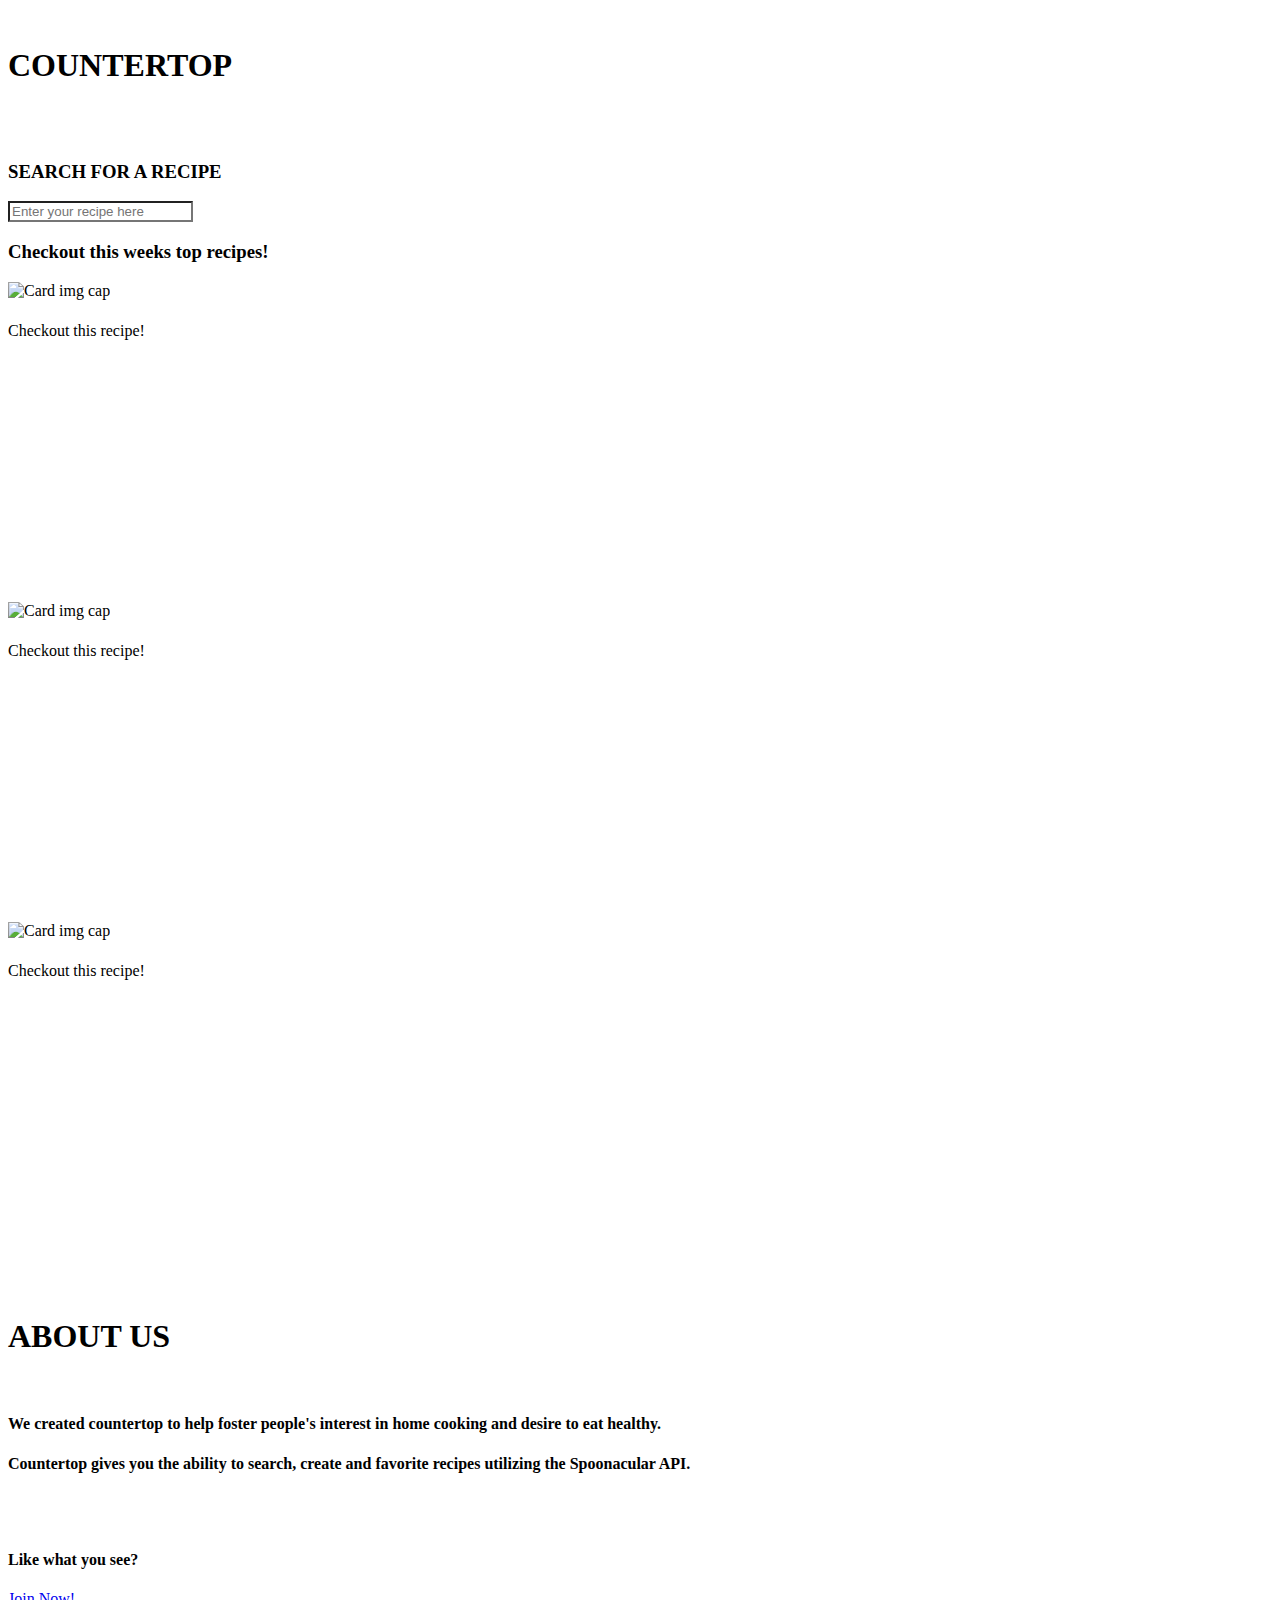
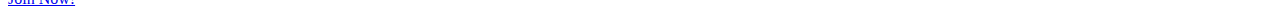
==== src/main/resources/templates/index.html @ 38f0ba43 "final styling changes" ====
<!DOCTYPE html>
<html lang="en" xmlns:th="http://www.thymeleaf.org">
<head th:replace="partials/head :: head (title='Countertop | Home Page')">

    <div th:replace="partials/links :: links"></div>

</head>
<body>
    <nav th:replace="partials/navbar :: navbar"></nav>
    <br>
    <h1 class="text-center">COUNTERTOP</h1>
    <br>

    <br>
    <h3 class="text-center">SEARCH FOR A RECIPE</h3>
    <form class="w-50 mx-auto" action="/recipes/search" method="get">
        <div class="form-group">
            <input style="background-color: white;" type="text" class="form-control" id="main_search" placeholder="Enter your recipe here" name="searchTerm">
        </div>
    </form>

    <h3 class="text-center mt-5">Checkout this weeks top recipes!</h3>

    <div class="container">
        <div class="mx-auto w-75 d-flex justify-content-around">
            <div class="card my-3" style="width: 18rem;">
                <img th:src="${recipe.url}" class="card-img-top" alt="Card img cap" >
                <div class="card-body d-flex flex-column" style="height: 280px;">
                    <h5 class="card-title" th:text="${recipe.name}"></h5>
                    <p class="card-text " th:text="${recipe.description}"></p>
                    <a th:href="@{/recipes/{id}(id=${recipe.getId()})}" class="btn btn-primary mt-auto" >Checkout this recipe!</a>
                </div>
            </div>
            <div class="card my-3" style="width: 18rem;">
                <img th:src="${recipe2.url}" class="card-img-top" alt="Card img cap">
                <div class="card-body d-flex flex-column" style="height: 280px;">
                    <h5 class="card-title" th:text="${recipe2.name}"></h5>
                    <p class="card-text" th:text="${recipe2.description}"></p>
                    <a th:href="@{/recipes/{id}(id=${recipe.getId()})}" class="btn btn-primary mt-auto">Checkout this recipe!</a>
                </div>
            </div>
            <div class="card my-3" style="width: 18rem;">
                <img th:src="${recipe3.url}" class="card-img-top" alt="Card img cap">
                <div class="card-body d-flex flex-column" style="height: 280px;">
                    <h5 class="card-title" th:text="${recipe3.name}"></h5>
                    <p class="card-text" th:text="${recipe3.description}"></p>
                    <a th:href="@{/recipes/{id}(id=${recipe.getId()})}" class="btn btn-primary mt-auto ">Checkout this recipe!</a>
                </div>
            </div>
        </div>
    </div>
    <br>
    <br>
    <br>
    <h1 class="text-center">ABOUT US</h1>
    <br>
    <h4 class="text-center">We created countertop to help foster people's interest in home cooking and desire to eat healthy.</h4>
    <h4 class="text-center">Countertop gives you the ability to search, create and favorite recipes utilizing the Spoonacular API.</h4>
    <br>
    <br>
    <div class="text-center mt-5">
        <h4>Like what you see?</h4>
        <a href="/register">Join Now!</a>
    </div>

    <div th:replace="partials/scripts :: scripts"></div>
</body>
</html>
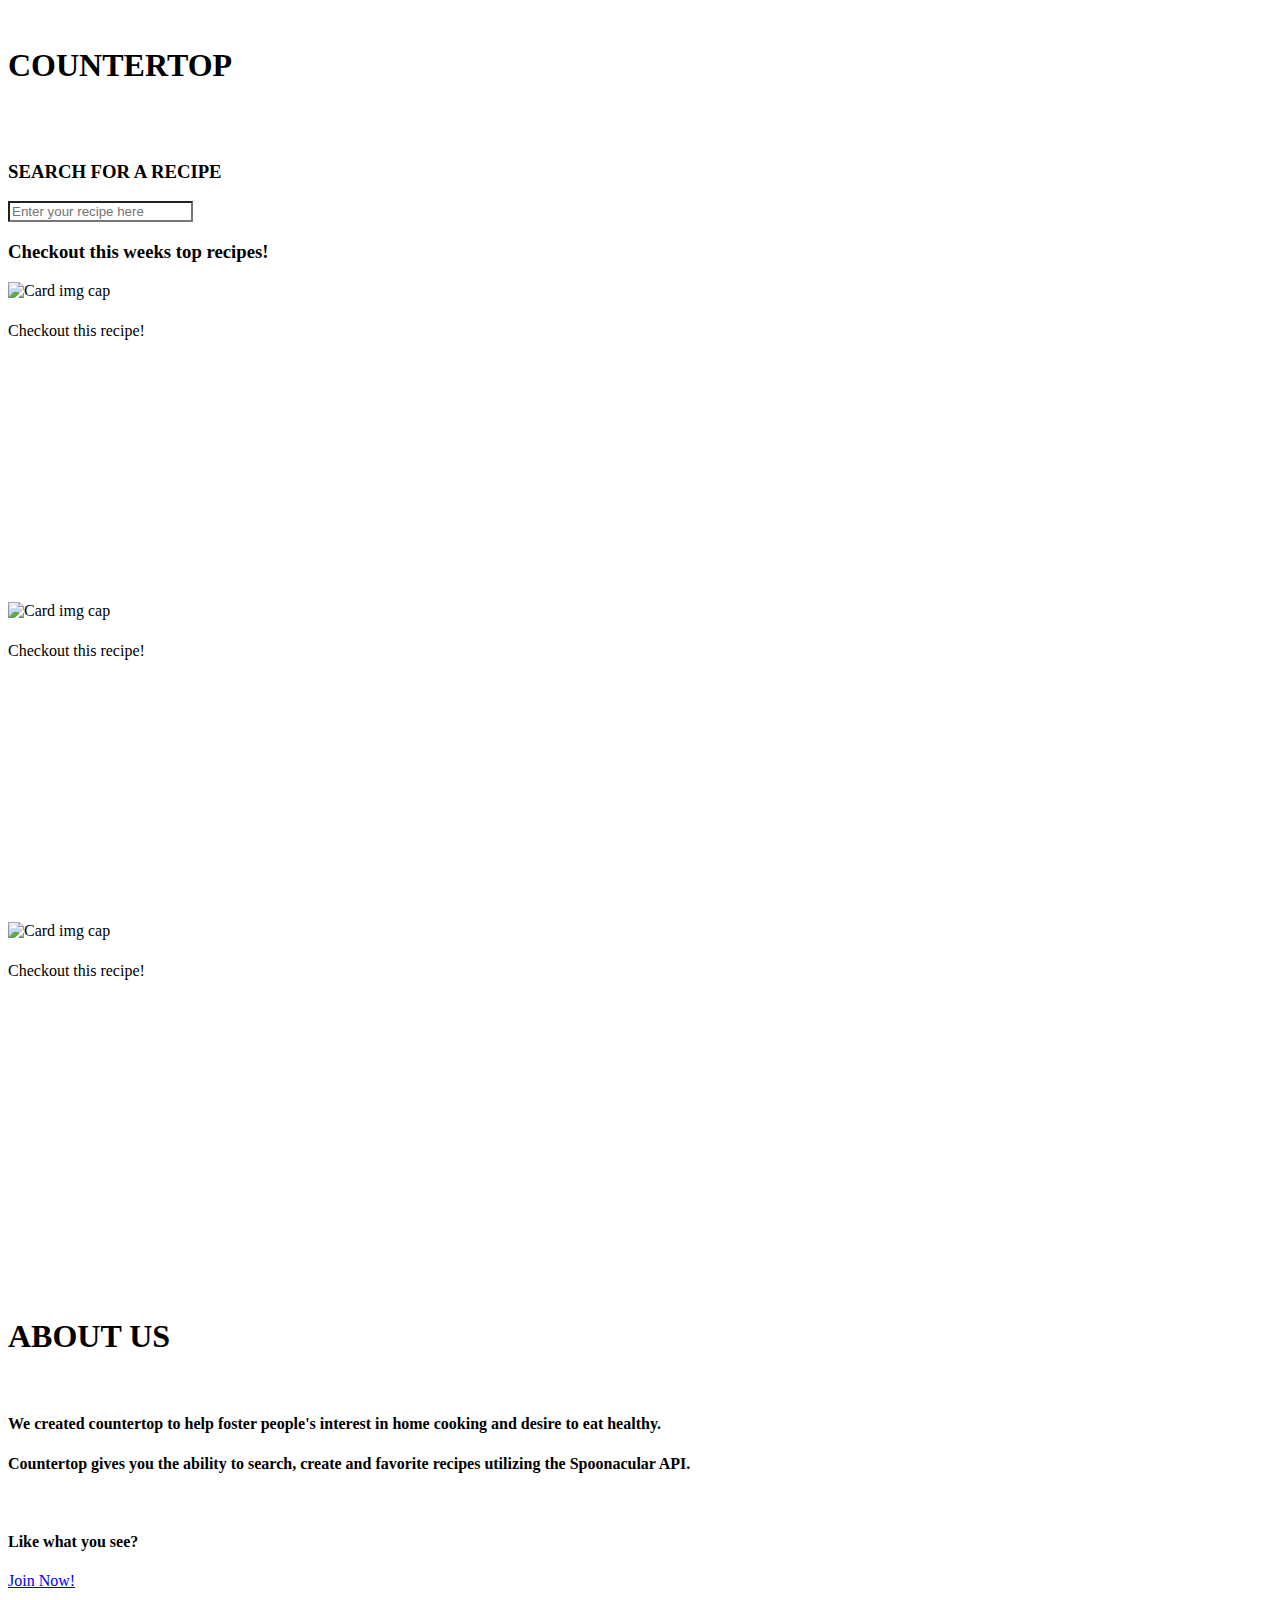
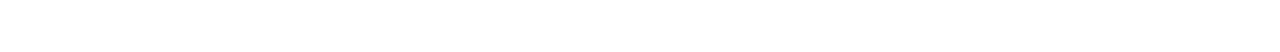
==== commit 717a2cbd: "join now button changed" ====
--- a/src/main/resources/templates/index.html
+++ b/src/main/resources/templates/index.html
@@ -57,11 +57,13 @@
     <h4 class="text-center">We created countertop to help foster people's interest in home cooking and desire to eat healthy.</h4>
     <h4 class="text-center">Countertop gives you the ability to search, create and favorite recipes utilizing the Spoonacular API.</h4>
     <br>
-    <br>
     <div class="text-center mt-5">
         <h4>Like what you see?</h4>
-        <a href="/register">Join Now!</a>
+        <a href="/register" class="btn btn-primary mt-auto">Join Now!</a>
     </div>
+    <br>
+    <br>
+    <br>
 
     <div th:replace="partials/scripts :: scripts"></div>
 </body>
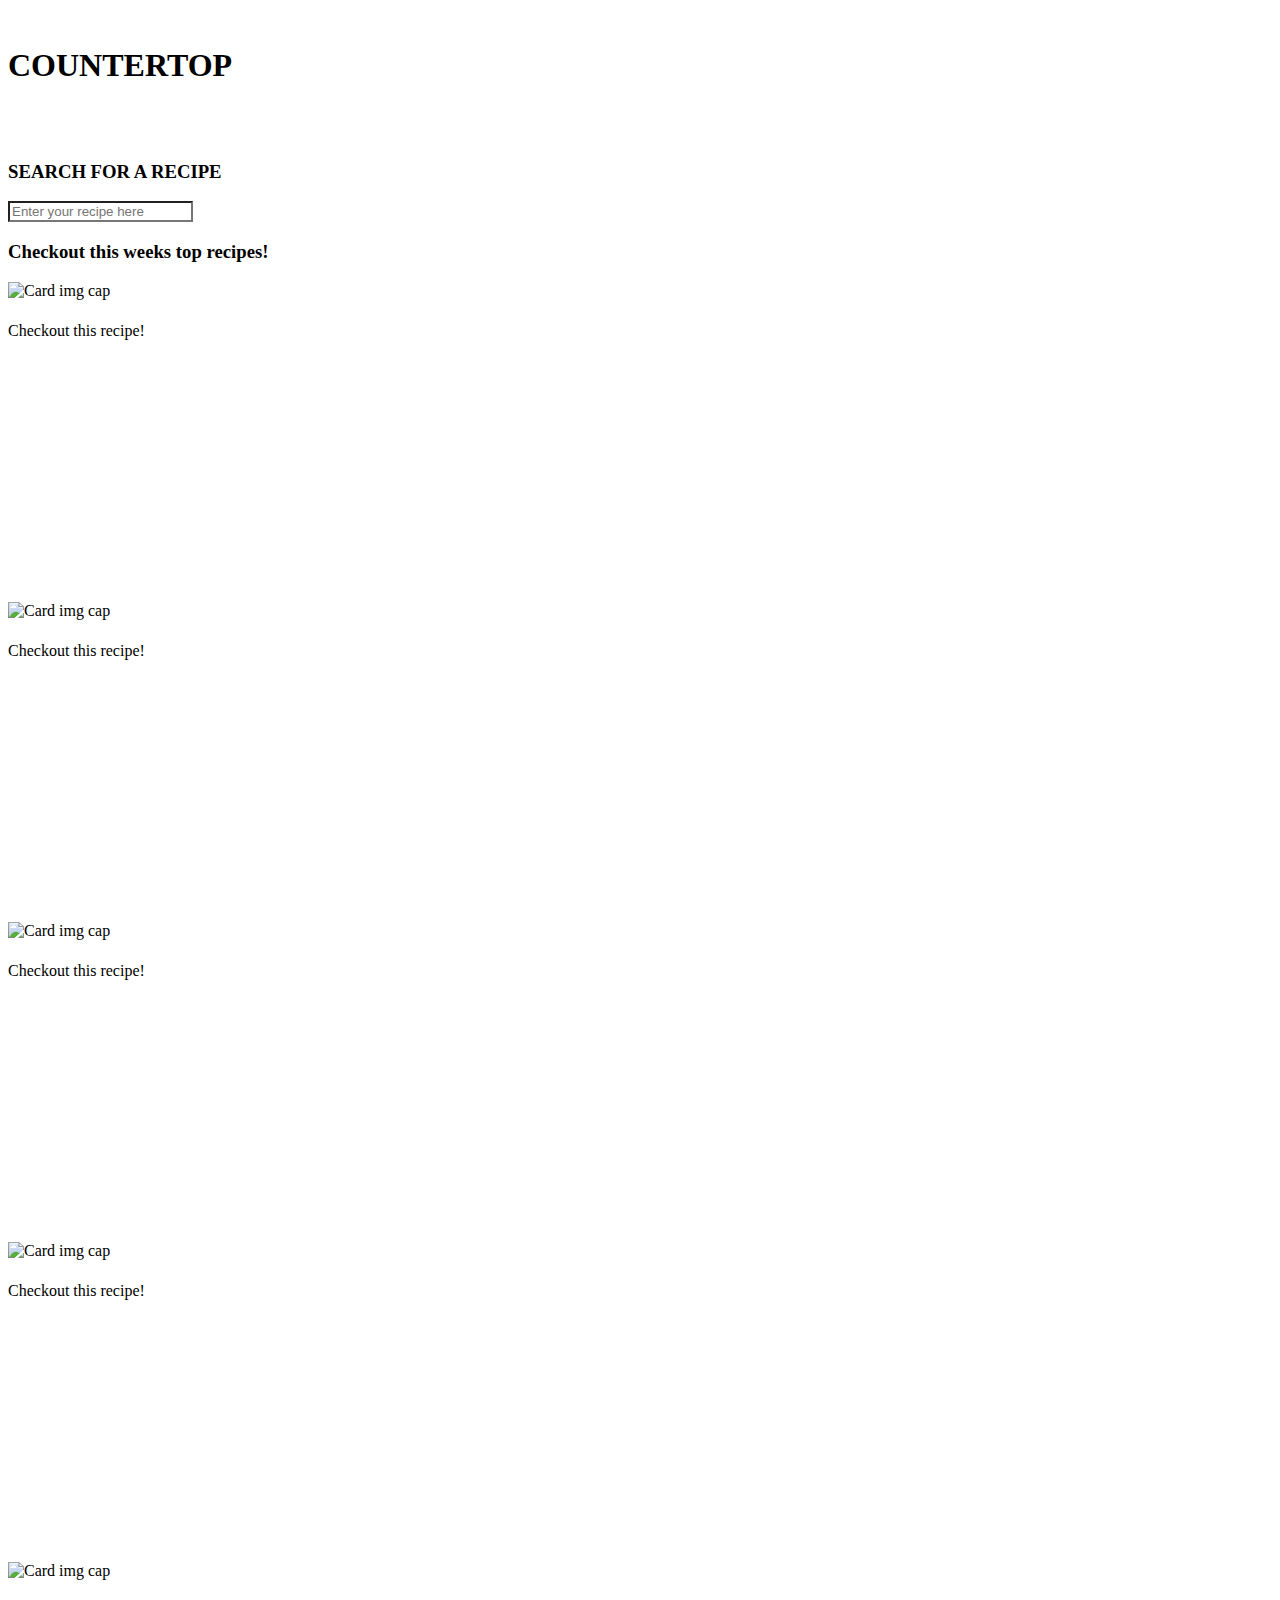
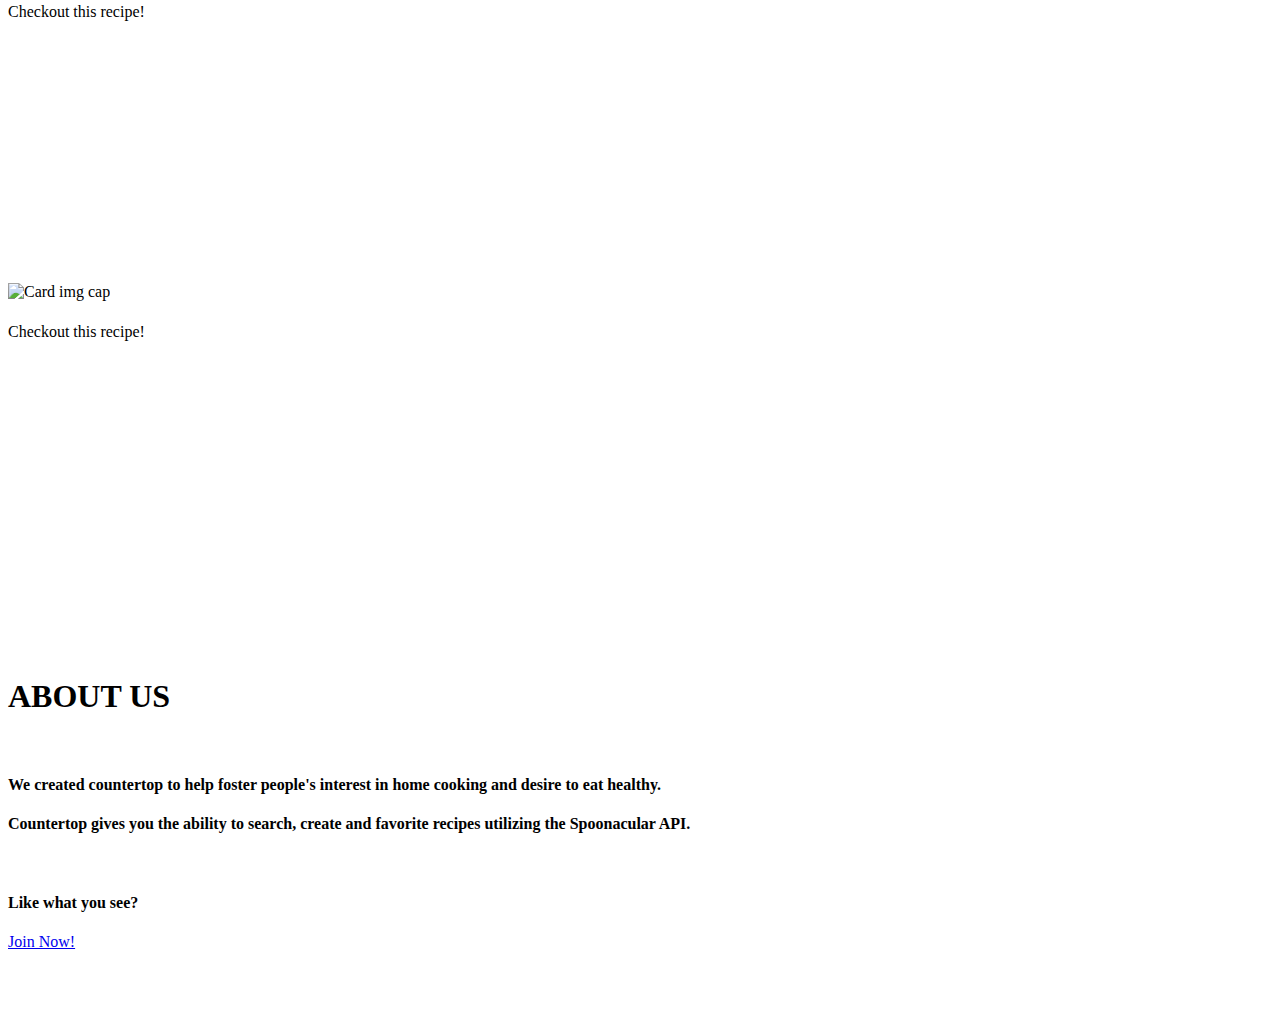
==== commit 737647c9: "adding mobile responsiveness to home page" ====
--- a/src/main/resources/templates/index.html
+++ b/src/main/resources/templates/index.html
@@ -21,9 +21,9 @@
 
     <h3 class="text-center mt-5">Checkout this weeks top recipes!</h3>
 
-    <div class="container">
+    <div class="container d-none d-xl-block">
         <div class="mx-auto w-75 d-flex justify-content-around">
-            <div class="card my-3" style="width: 18rem;">
+            <div class="card my-3 rounded " style="width: 18rem;">
                 <img th:src="${recipe.url}" class="card-img-top" alt="Card img cap" >
                 <div class="card-body d-flex flex-column" style="height: 280px;">
                     <h5 class="card-title" th:text="${recipe.name}"></h5>
@@ -31,7 +31,7 @@
                     <a th:href="@{/recipes/{id}(id=${recipe.getId()})}" class="btn btn-primary mt-auto" >Checkout this recipe!</a>
                 </div>
             </div>
-            <div class="card my-3" style="width: 18rem;">
+            <div class="card my-3 rounded" style="width: 18rem;">
                 <img th:src="${recipe2.url}" class="card-img-top" alt="Card img cap">
                 <div class="card-body d-flex flex-column" style="height: 280px;">
                     <h5 class="card-title" th:text="${recipe2.name}"></h5>
@@ -39,7 +39,7 @@
                     <a th:href="@{/recipes/{id}(id=${recipe.getId()})}" class="btn btn-primary mt-auto">Checkout this recipe!</a>
                 </div>
             </div>
-            <div class="card my-3" style="width: 18rem;">
+            <div class="card my-3 rounded" style="width: 18rem;">
                 <img th:src="${recipe3.url}" class="card-img-top" alt="Card img cap">
                 <div class="card-body d-flex flex-column" style="height: 280px;">
                     <h5 class="card-title" th:text="${recipe3.name}"></h5>
@@ -49,6 +49,90 @@
             </div>
         </div>
     </div>
+
+    <div class="container d-xl-none d-block">
+        <div class="mx-auto w-75 d-flex justify-content-around">
+            <div class="card my-3 rounded " style="width: 18rem;">
+                <img th:src="${recipe.url}" class="card-img-top" alt="Card img cap" >
+                <div class="card-body d-flex flex-column" style="height: 280px;">
+                    <h5 class="card-title" th:text="${recipe.name}"></h5>
+                    <p class="card-text " th:text="${recipe.description}"></p>
+                    <a th:href="@{/recipes/{id}(id=${recipe.getId()})}" class="btn btn-primary mt-auto" >Checkout this recipe!</a>
+                </div>
+            </div>
+            <div class="card my-3 rounded" style="width: 18rem;">
+                <img th:src="${recipe2.url}" class="card-img-top" alt="Card img cap">
+                <div class="card-body d-flex flex-column" style="height: 280px;">
+                    <h5 class="card-title" th:text="${recipe2.name}"></h5>
+                    <p class="card-text" th:text="${recipe2.description}"></p>
+                    <a th:href="@{/recipes/{id}(id=${recipe.getId()})}" class="btn btn-primary mt-auto">Checkout this recipe!</a>
+                </div>
+            </div>
+<!--            <div class="card my-3 rounded" style="width: 18rem;">-->
+<!--                <img th:src="${recipe3.url}" class="card-img-top" alt="Card img cap">-->
+<!--                <div class="card-body d-flex flex-column" style="height: 280px;">-->
+<!--                    <h5 class="card-title" th:text="${recipe3.name}"></h5>-->
+<!--                    <p class="card-text" th:text="${recipe3.description}"></p>-->
+<!--                    <a th:href="@{/recipes/{id}(id=${recipe.getId()})}" class="btn btn-primary mt-auto ">Checkout this recipe!</a>-->
+<!--                </div>-->
+<!--            </div>-->
+        </div>
+    </div>
+
+    <div class="container d-xl-none d-block">
+        <div class="mx-auto w-75 d-flex justify-content-around">
+                        <div class="card my-3 rounded" style="width: 18rem;">
+                            <img th:src="${recipe3.url}" class="card-img-top" alt="Card img cap">
+                            <div class="card-body d-flex flex-column" style="height: 280px;">
+                                <h5 class="card-title" th:text="${recipe3.name}"></h5>
+                                <p class="card-text" th:text="${recipe3.description}"></p>
+                                <a th:href="@{/recipes/{id}(id=${recipe.getId()})}" class="btn btn-primary mt-auto ">Checkout this recipe!</a>
+                            </div>
+                        </div>
+        </div>
+    </div>
+
+
+
+
+
+
+
+
+<!--    <div class="container d-lg-none">-->
+<!--        <div class="mx-auto w-75 d-flex justify-content-around row">-->
+<!--            <div class="col-xl-4 col-lg-6 col-md-6 col-sm-6 col-6" style="width:18rem;">-->
+<!--                <div class="card my-3 rounded" style="width: 100%">-->
+<!--                    <img th:src="${recipe.url}" class="card-img-top" alt="Card img cap" >-->
+<!--                    <div class="card-body d-flex flex-column" style="height: 280px;">-->
+<!--                        <h5 class="card-title" th:text="${recipe.name}"></h5>-->
+<!--                        <p class="card-text " th:text="${recipe.description}"></p>-->
+<!--                        <a th:href="@{/recipes/{id}(id=${recipe.getId()})}" class="btn btn-primary mt-auto" >Checkout this recipe!</a>-->
+<!--                    </div>-->
+<!--                </div>-->
+<!--            </div>-->
+<!--            <div class="col-xl-4 col-lg-6 col-md-6 col-sm-6 col-6" style="width:18rem;">-->
+<!--                <div class="card my-3 rounded" style="width: 100%">-->
+<!--                    <img th:src="${recipe2.url}" class="card-img-top" alt="Card img cap">-->
+<!--                    <div class="card-body d-flex flex-column" style="height: 280px;">-->
+<!--                        <h5 class="card-title" th:text="${recipe2.name}"></h5>-->
+<!--                        <p class="card-text" th:text="${recipe2.description}"></p>-->
+<!--                        <a th:href="@{/recipes/{id}(id=${recipe.getId()})}" class="btn btn-primary mt-auto">Checkout this recipe!</a>-->
+<!--                    </div>-->
+<!--                </div>-->
+<!--            </div>-->
+<!--            <div class="col-xl-4 col-lg-6 col-md-6 col-sm-6 col-6" style="width:18rem;">-->
+<!--                <div class="card my-3 rounded " style="width:100%;">-->
+<!--                    <img th:src="${recipe3.url}" class="card-img-top" alt="Card img cap">-->
+<!--                    <div class="card-body d-flex flex-column" style="height: 280px;">-->
+<!--                        <h5 class="card-title" th:text="${recipe3.name}"></h5>-->
+<!--                        <p class="card-text" th:text="${recipe3.description}"></p>-->
+<!--                        <a th:href="@{/recipes/{id}(id=${recipe.getId()})}" class="btn btn-primary mt-auto ">Checkout this recipe!</a>-->
+<!--                    </div>-->
+<!--                </div>-->
+<!--            </div>-->
+<!--        </div>-->
+<!--    </div>-->
     <br>
     <br>
     <br>
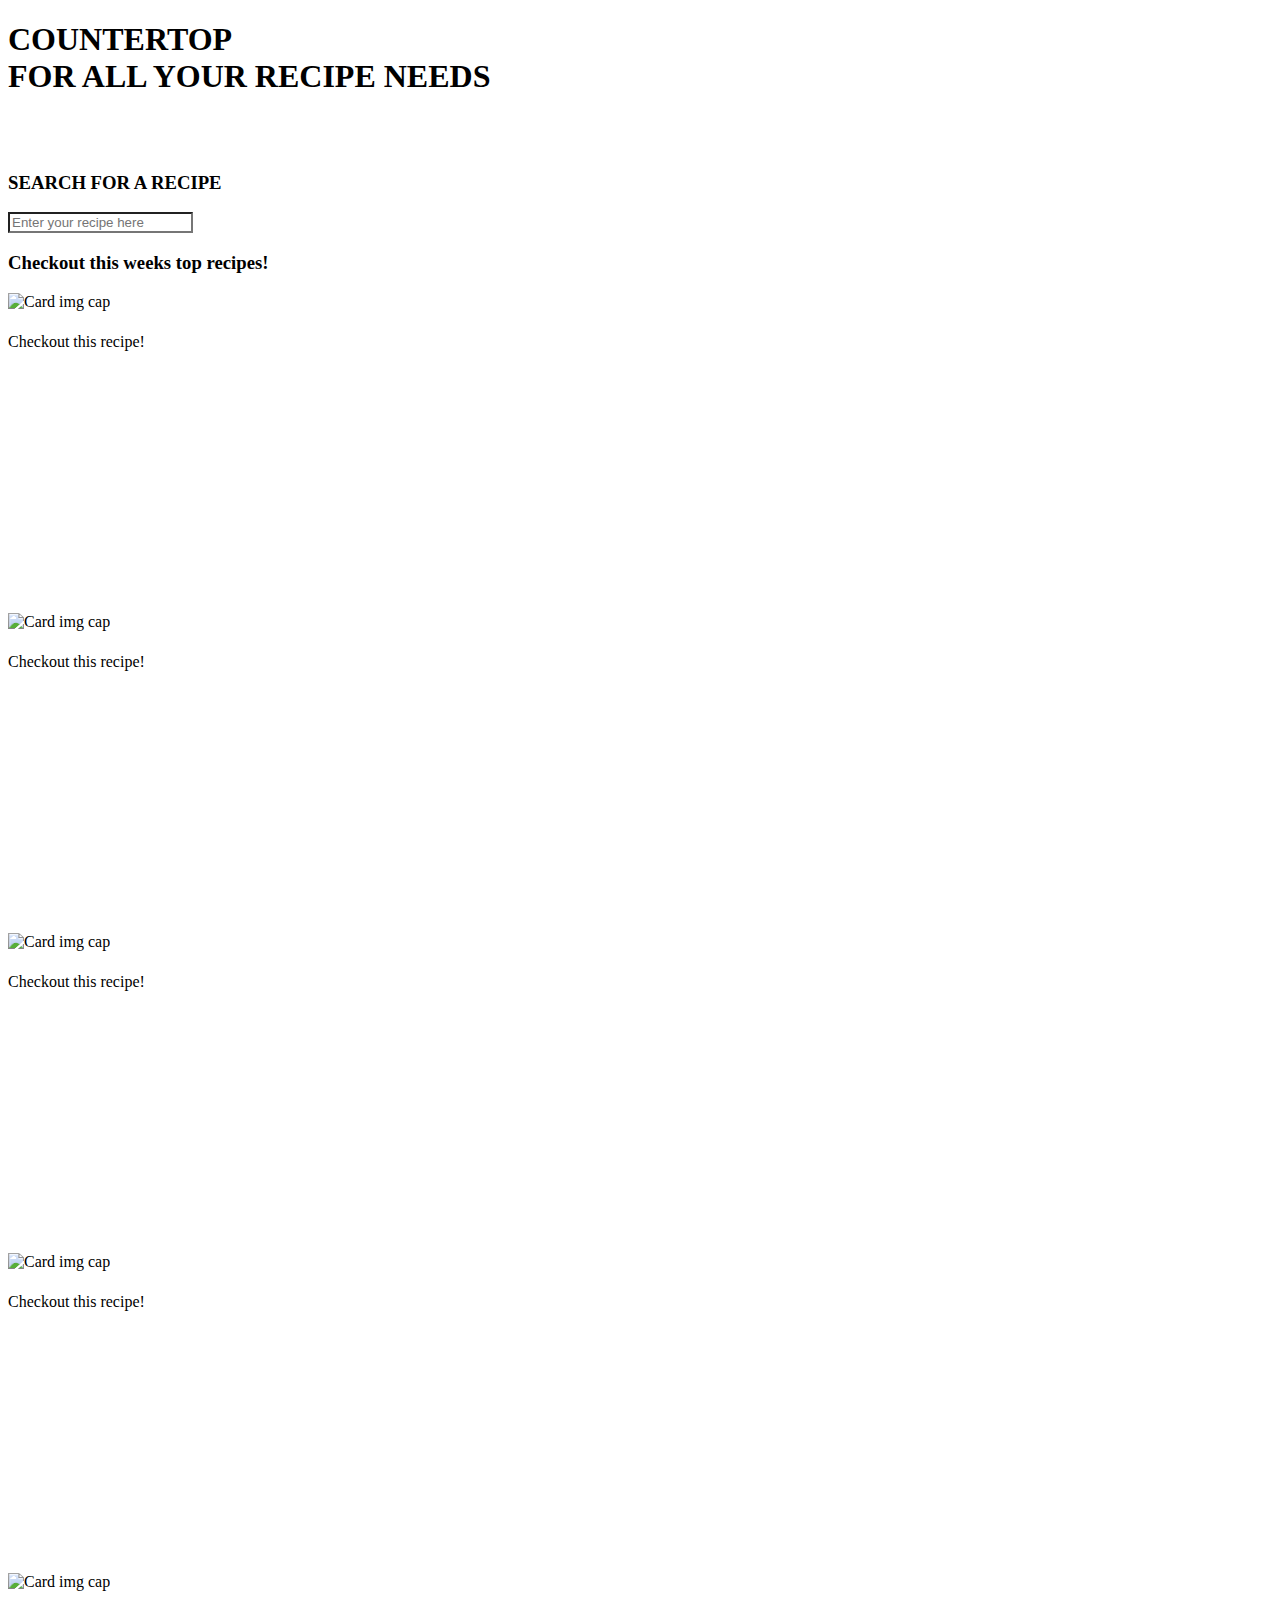
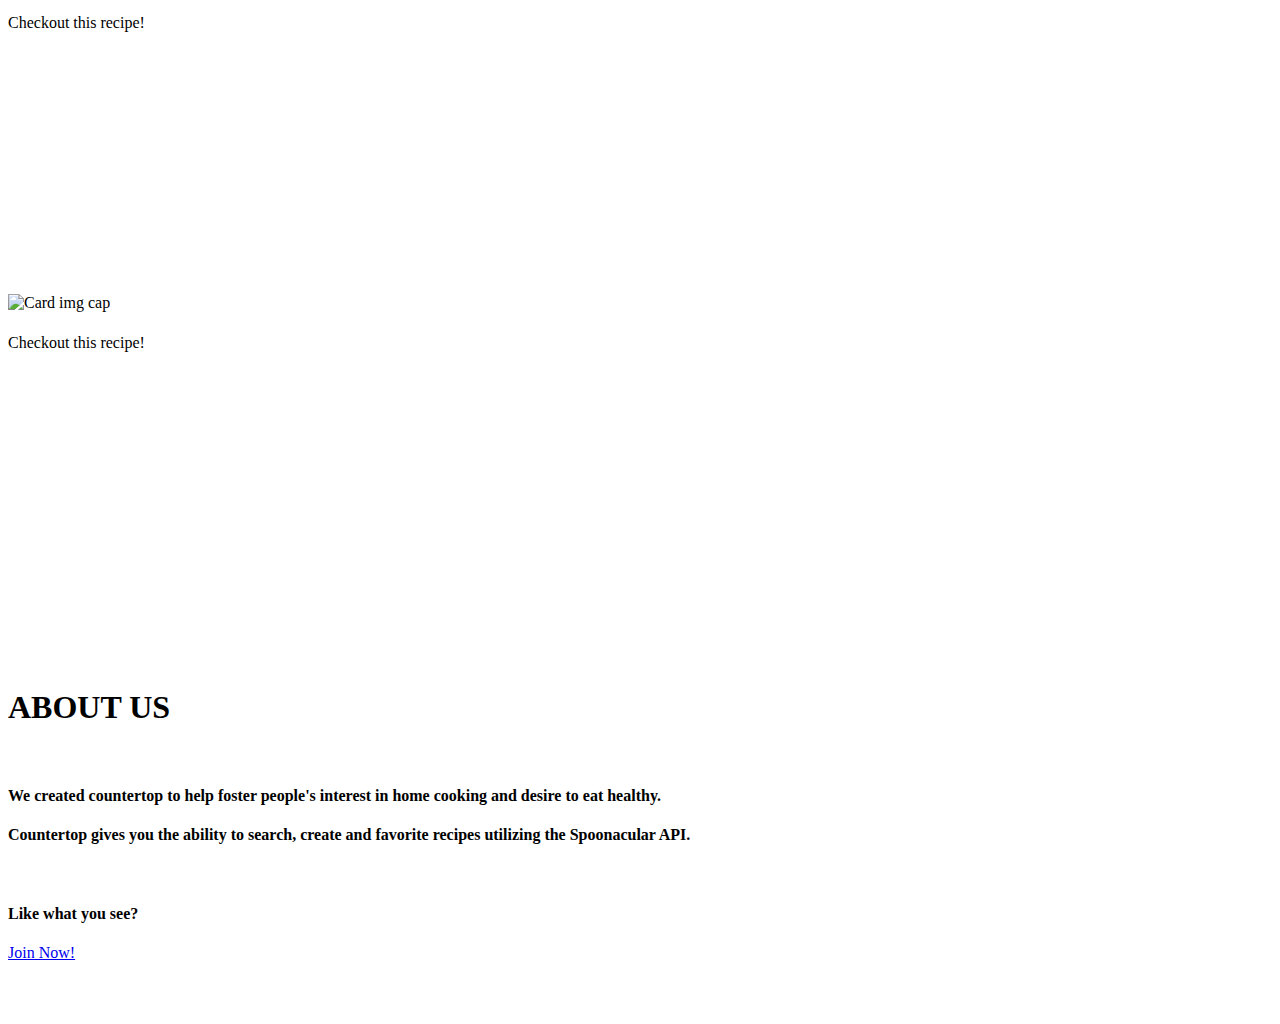
==== commit 67fafd5a: "final changes" ====
--- a/src/main/resources/templates/index.html
+++ b/src/main/resources/templates/index.html
@@ -7,10 +7,14 @@
 </head>
 <body>
     <nav th:replace="partials/navbar :: navbar"></nav>
+    <main>
+        <div class="header-img shadow d-flex" style="align-items: center;">
+            <h1 class="text-center mx-auto" >COUNTERTOP
+            <div></div>
+            FOR ALL YOUR RECIPE NEEDS</h1>
+        </div>
+    </main>
     <br>
-    <h1 class="text-center">COUNTERTOP</h1>
-    <br>
-
     <br>
     <h3 class="text-center">SEARCH FOR A RECIPE</h3>
     <form class="w-50 mx-auto" action="/recipes/search" method="get">
